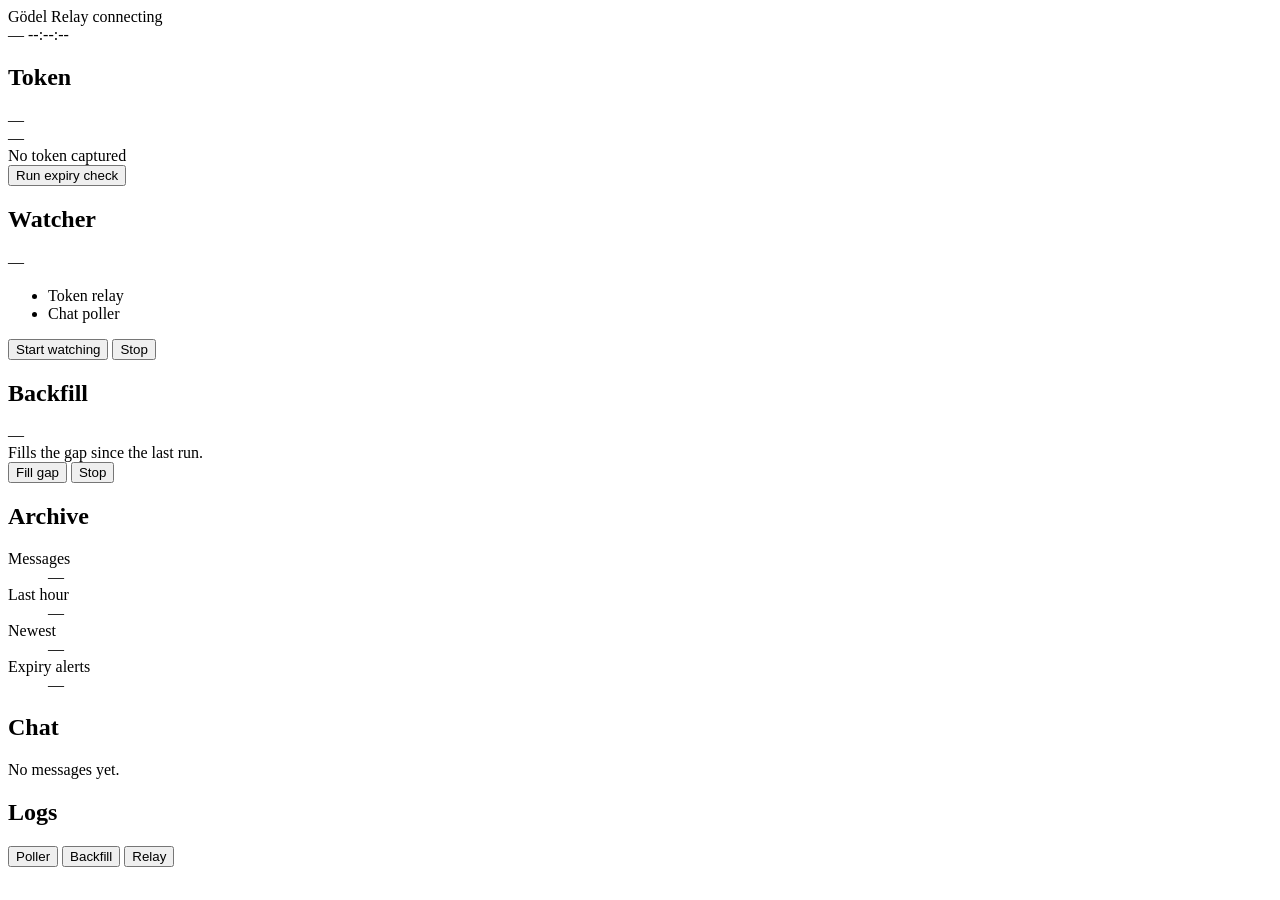
==== gui/static/index.html @ de224feb "feat: GUI control panel, Firefox extension support, WAL db - gui/: standalone control panel (python " ====
<!doctype html>
<html lang="en">
<head>
  <meta charset="utf-8">
  <meta name="viewport" content="width=device-width, initial-scale=1">
  <title>Gödel Relay</title>
  <link rel="preconnect" href="https://fonts.googleapis.com">
  <link rel="stylesheet" href="https://fonts.googleapis.com/css2?family=Inter:wght@400;500;600&family=Oxygen+Mono&family=Sofia+Sans+Semi+Condensed:wght@400;600;700&display=swap">
  <link rel="stylesheet" href="/static/style.css">
</head>
<body>
  <div class="grid-bg"></div>

  <header class="topbar">
    <div class="brand">
      <span class="brand-mark"></span>
      <span class="brand-name">Gödel Relay</span>
      <span class="pill" id="live-pill">connecting</span>
    </div>
    <div class="topbar-right">
      <span class="dim" id="updated">—</span>
      <span class="mono" id="clock">--:--:--</span>
    </div>
  </header>

  <main class="wrap">
    <section class="cards">
      <article class="card" id="card-token">
        <div class="card-head">
          <h2>Token</h2>
          <span class="pill" id="token-pill">—</span>
        </div>
        <div class="big mono" id="token-left">—</div>
        <div class="bar"><div class="bar-fill" id="token-bar"></div></div>
        <div class="sub" id="token-exp">No token captured</div>
        <div class="actions">
          <button class="btn" data-action="check-token">Run expiry check</button>
        </div>
      </article>

      <article class="card" id="card-watch">
        <div class="card-head">
          <h2>Watcher</h2>
          <span class="pill" id="watch-pill">—</span>
        </div>
        <ul class="svc-list">
          <li><span class="dot" id="dot-token_server"></span>Token relay<span class="mono dim" id="pid-token_server"></span></li>
          <li><span class="dot" id="dot-chat_poller"></span>Chat poller<span class="mono dim" id="pid-chat_poller"></span></li>
        </ul>
        <div class="actions">
          <button class="btn btn-mint" data-action="start" id="btn-start">Start watching</button>
          <button class="btn" data-action="stop" id="btn-stop">Stop</button>
        </div>
      </article>

      <article class="card" id="card-backfill">
        <div class="card-head">
          <h2>Backfill</h2>
          <span class="pill" id="backfill-pill">—</span>
        </div>
        <div class="sub mono clip" id="backfill-last">Fills the gap since the last run.</div>
        <div class="actions">
          <button class="btn btn-mint" data-action="backfill" id="btn-backfill">Fill gap</button>
          <button class="btn" data-action="backfill-stop" id="btn-backfill-stop">Stop</button>
        </div>
      </article>

      <article class="card" id="card-archive">
        <div class="card-head">
          <h2>Archive</h2>
        </div>
        <dl class="stats">
          <div><dt>Messages</dt><dd class="mono" id="db-total">—</dd></div>
          <div><dt>Last hour</dt><dd class="mono" id="db-hour">—</dd></div>
          <div><dt>Newest</dt><dd class="mono" id="db-newest">—</dd></div>
          <div><dt>Expiry alerts</dt><dd id="alerts">—</dd></div>
        </dl>
      </article>
    </section>

    <div class="toast" id="toast" hidden></div>

    <section class="panes">
      <article class="pane pane-chat">
        <div class="pane-head">
          <h2>Chat</h2>
          <div class="chips" id="chips"></div>
        </div>
        <div class="feed" id="feed">
          <div class="empty">No messages yet.</div>
        </div>
      </article>

      <article class="pane pane-logs">
        <div class="pane-head">
          <h2>Logs</h2>
          <div class="tabs" role="tablist">
            <button class="tab active" data-log="chat_poller">Poller</button>
            <button class="tab" data-log="backfill">Backfill</button>
            <button class="tab" data-log="token_server">Relay</button>
          </div>
        </div>
        <pre class="log mono" id="log"></pre>
      </article>
    </section>
  </main>

  <script src="/static/app.js"></script>
</body>
</html>
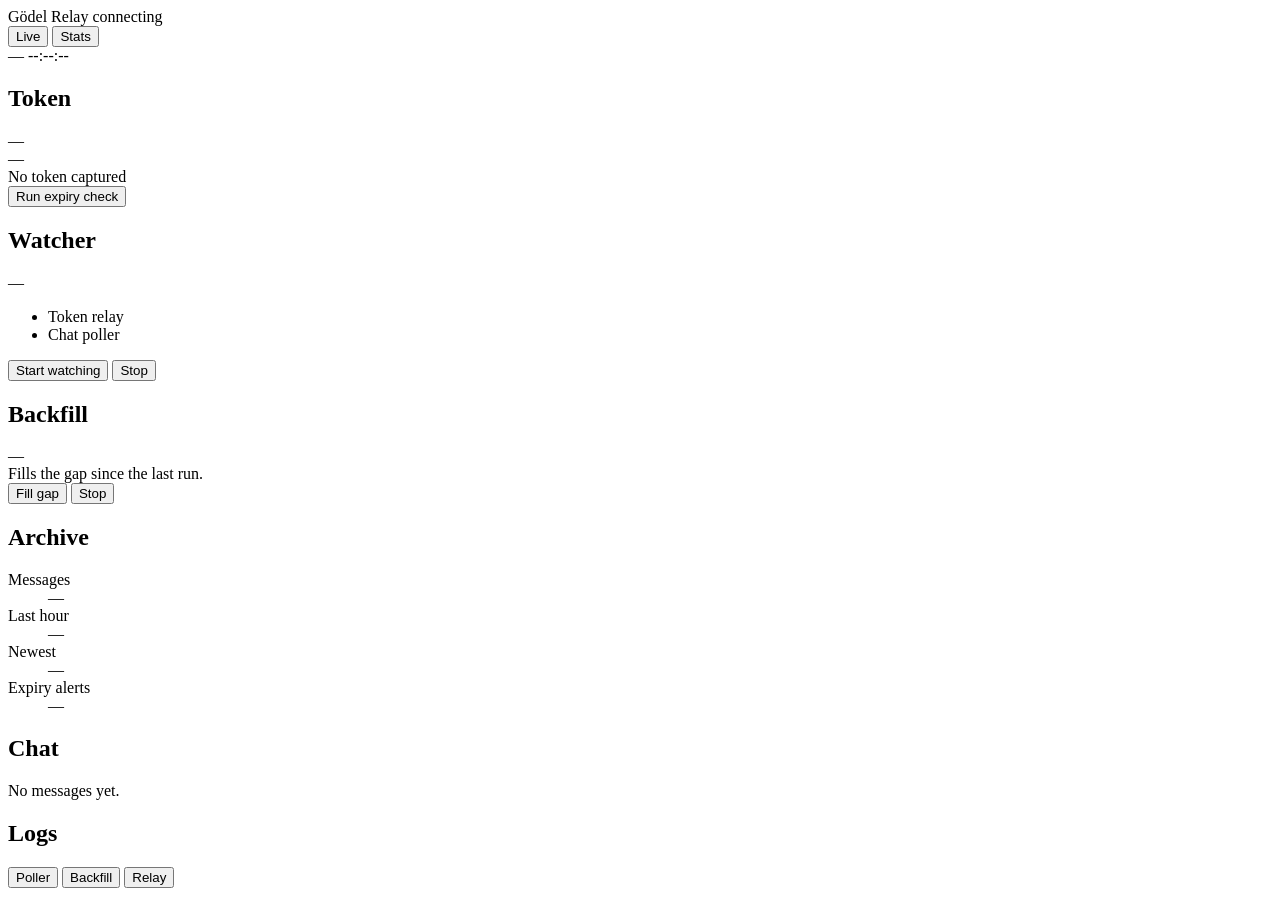
==== commit 0fe7873e: "feat: Stats view in the GUI control panel - gui/stats.py: tiles (last 24h vs same window last week, " ====
--- a/gui/static/index.html
+++ b/gui/static/index.html
@@ -16,6 +16,10 @@
       <span class="brand-mark"></span>
       <span class="brand-name">Gödel Relay</span>
       <span class="pill" id="live-pill">connecting</span>
+      <nav class="views" role="tablist">
+        <button class="view-tab active" data-view="live" role="tab">Live</button>
+        <button class="view-tab" data-view="stats" role="tab">Stats</button>
+      </nav>
     </div>
     <div class="topbar-right">
       <span class="dim" id="updated">—</span>
@@ -23,7 +27,7 @@
     </div>
   </header>
 
-  <main class="wrap">
+  <main class="wrap" id="view-live">
     <section class="cards">
       <article class="card" id="card-token">
         <div class="card-head">
@@ -78,8 +82,6 @@
       </article>
     </section>
 
-    <div class="toast" id="toast" hidden></div>
-
     <section class="panes">
       <article class="pane pane-chat">
         <div class="pane-head">
@@ -105,6 +107,99 @@
     </section>
   </main>
 
+  <main class="wrap wrap-scroll" id="view-stats" hidden>
+    <div class="filter-row">
+      <div class="seg" id="range" role="group" aria-label="Date range">
+        <button class="seg-btn" data-days="30">30D</button>
+        <button class="seg-btn active" data-days="90">90D</button>
+        <button class="seg-btn" data-days="180">180D</button>
+      </div>
+      <button class="chip" id="channel-filter" hidden></button>
+      <span class="dim filter-note" id="stats-note">Crunching the archive…</span>
+    </div>
+
+    <section class="tiles">
+      <article class="card tile">
+        <div class="tile-label">Last 24 hours</div>
+        <div class="tile-value mono" id="t-24h">—</div>
+        <div class="tile-delta" id="t-24h-delta"></div>
+      </article>
+      <article class="card tile">
+        <div class="tile-label">Daily average, last 7 days</div>
+        <div class="tile-value mono" id="t-avg">—</div>
+        <div class="tile-delta">messages per day</div>
+      </article>
+      <article class="card tile">
+        <div class="tile-label">Active users, last 7 days</div>
+        <div class="tile-value mono" id="t-users">—</div>
+        <div class="tile-delta">posted at least once</div>
+      </article>
+      <article class="card tile">
+        <div class="tile-label">Archived messages</div>
+        <div class="tile-value mono" id="t-total">—</div>
+        <div class="tile-delta" id="t-channels"></div>
+      </article>
+    </section>
+
+    <section class="chart-row">
+      <article class="pane chart-card">
+        <div class="pane-head">
+          <div>
+            <h2 id="daily-title">Messages per day</h2>
+            <div class="chart-sub" id="daily-sub">UTC days</div>
+          </div>
+          <button class="tab" id="daily-table-toggle">Table</button>
+        </div>
+        <div class="chart" id="daily-chart"></div>
+        <div class="chart-table" id="daily-table" hidden></div>
+      </article>
+      <article class="pane chart-card">
+        <div class="pane-head">
+          <div>
+            <h2>Activity by hour</h2>
+            <div class="chart-sub" id="hourly-sub">Last 30 days, local time</div>
+          </div>
+        </div>
+        <div class="chart" id="hourly-chart"></div>
+      </article>
+    </section>
+
+    <section class="list-row">
+      <article class="pane list-card">
+        <div class="pane-head">
+          <div>
+            <h2>Channels</h2>
+            <div class="chart-sub">All-time messages · click to filter the daily chart</div>
+          </div>
+        </div>
+        <div class="rank" id="channels-list"></div>
+      </article>
+      <article class="pane list-card">
+        <div class="pane-head">
+          <div>
+            <h2>Top tickers</h2>
+            <div class="chart-sub">Mentions, last 7 days</div>
+          </div>
+        </div>
+        <div class="rank" id="tickers-list"></div>
+      </article>
+      <article class="pane list-card">
+        <div class="pane-head">
+          <div>
+            <h2>Most active users</h2>
+            <div class="chart-sub">Messages, last 7 days</div>
+          </div>
+        </div>
+        <div class="rank" id="users-list"></div>
+      </article>
+    </section>
+  </main>
+
+  <div class="toast" id="toast" hidden></div>
+  <div class="tooltip" id="tooltip" hidden></div>
+
+  <!-- stats.js first: app.js may open the Stats view on load (#stats) -->
+  <script src="/static/stats.js"></script>
   <script src="/static/app.js"></script>
 </body>
 </html>
